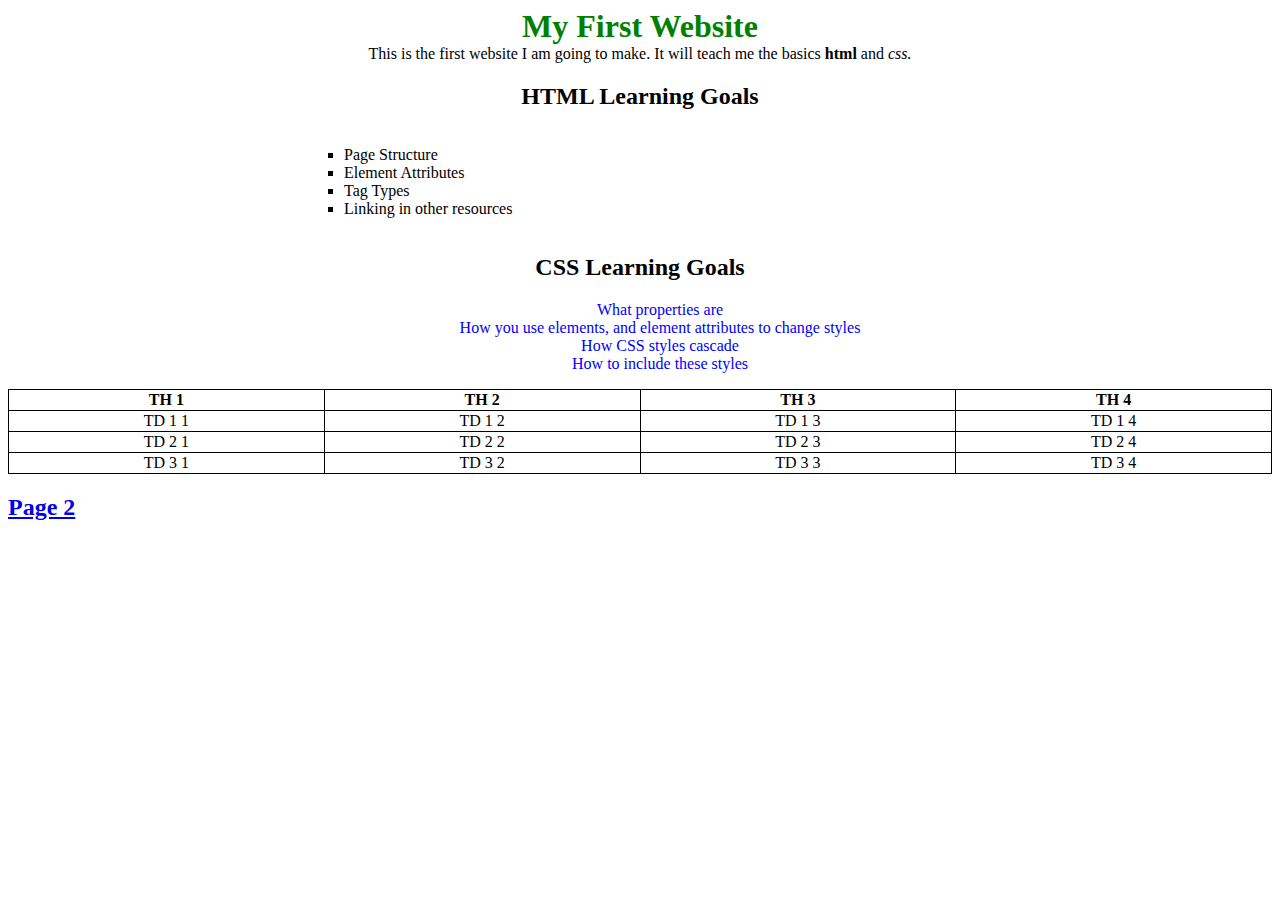
==== index.html @ 0027aba9 "First push" ====
<!DOCTYPE html>
<html>
<head>
    <meta charset="utf-8">
    <title>Demo Project</title>
    <link rel="stylesheet" href="./styles/style.css">
</head>
<body>
    <h1 class="center">My First Website</h1>
    <p class="center">
         This is the first website I am going to make. It will teach me the basics
        <strong>html</strong> and <em>css.</em>
    </p>
    <div class="center">
        <h2>HTML Learning Goals</h2>
        <ul class="center-list">
            <li class="html-list">Page Structure</li>
            <li class="html-list">Element Attributes</li>
            <li class="html-list">Tag Types</li>
            <li class="html-list">Linking in other resources</li>
        </ul>
    </div>
    <div class="center">
        <h2>CSS Learning Goals</h2>
        <ul>
            <li class="css-list">What properties are</li>
            <li class="css-list">How you use elements, and element attributes to change styles</li>
            <li class="css-list">How CSS styles cascade</li>
            <li class="css-list">How to include these styles</li>
        </ul>
    </div>
    <table class="center">
        <tr>
            <th>TH 1</th>
            <th>TH 2</th>
            <th>TH 3</th>
            <th>TH 4</th>
        </tr>
        <tr>
            <td>TD 1 1</td>
            <td>TD 1 2</td>
            <td>TD 1 3</td>
            <td>TD 1 4</td>
        </tr>
        <tr>
            <td>TD 2 1</td>
            <td>TD 2 2</td>
            <td>TD 2 3</td>
            <td>TD 2 4</td>
        </tr>
        <tr>
            <td>TD 3 1</td>
            <td>TD 3 2</td>
            <td>TD 3 3</td>
            <td>TD 3 4</td>
        </tr>
    </table>
    <h2><a href="./page2.html">Page 2</a> </h2>
</body>
</html>
---- styles/style.css ----
h1 {
    color:green;
}

li {
    list-style: none;
}

table{
    border-collapse: collapse;
}

table, td, th {
    border: 1px solid black;
}

.html-list {
    list-style-type: square;
}

.css-list {
    color: blue;
}

.center {
    width: 100%;
    margin: auto;
    text-align: center;
}

.center-list {
    width: 50%;
    list-style-position: inside;
    text-align: left;
    display: inline-block;
}

input, label, textarea {
    display: block;
    margin-top: .3em;
}
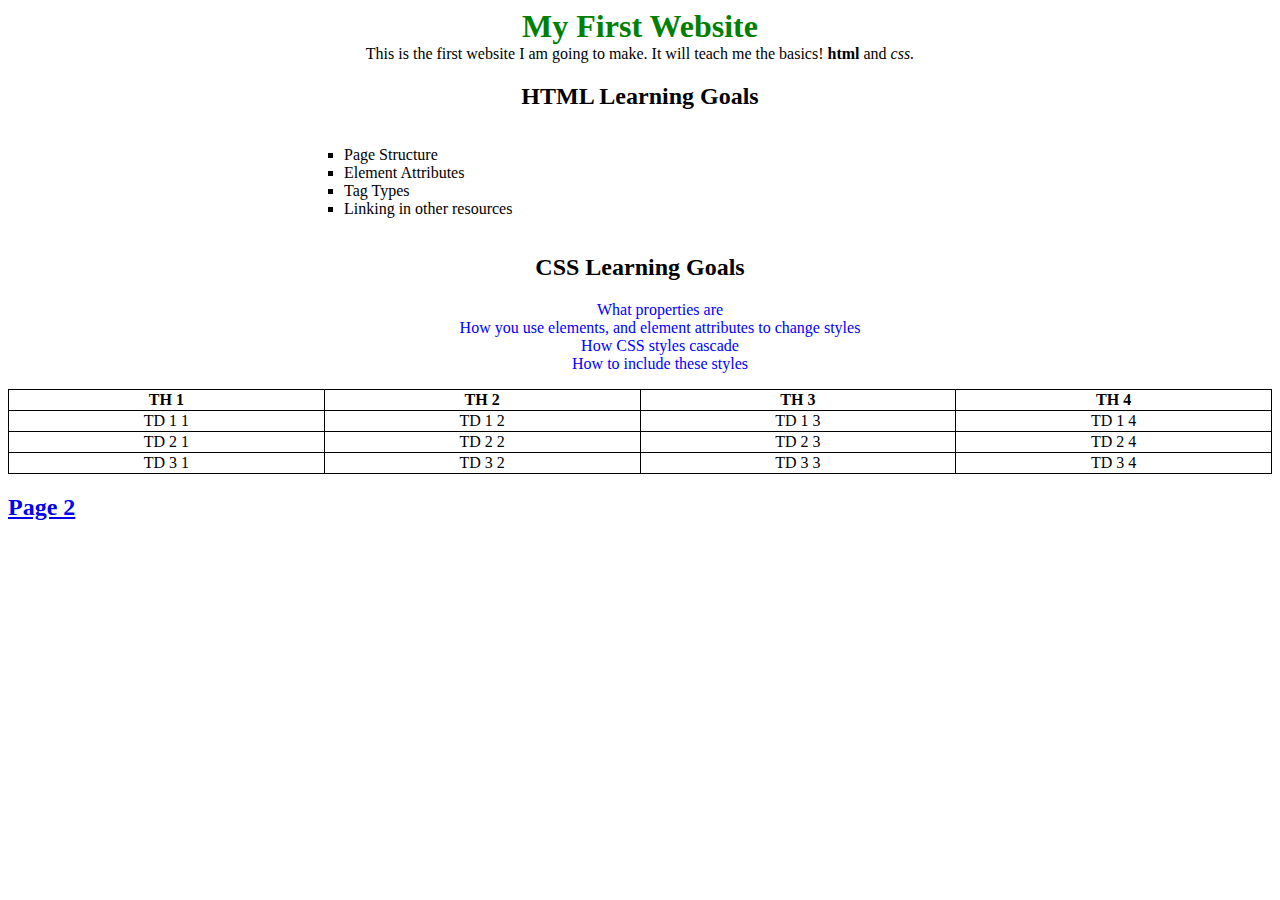
==== commit 31c3b8e8: "Exclaimation mark" ====
--- a/index.html
+++ b/index.html
@@ -8,7 +8,7 @@
 <body>
     <h1 class="center">My First Website</h1>
     <p class="center">
-         This is the first website I am going to make. It will teach me the basics
+         This is the first website I am going to make. It will teach me the basics!
         <strong>html</strong> and <em>css.</em>
     </p>
     <div class="center">
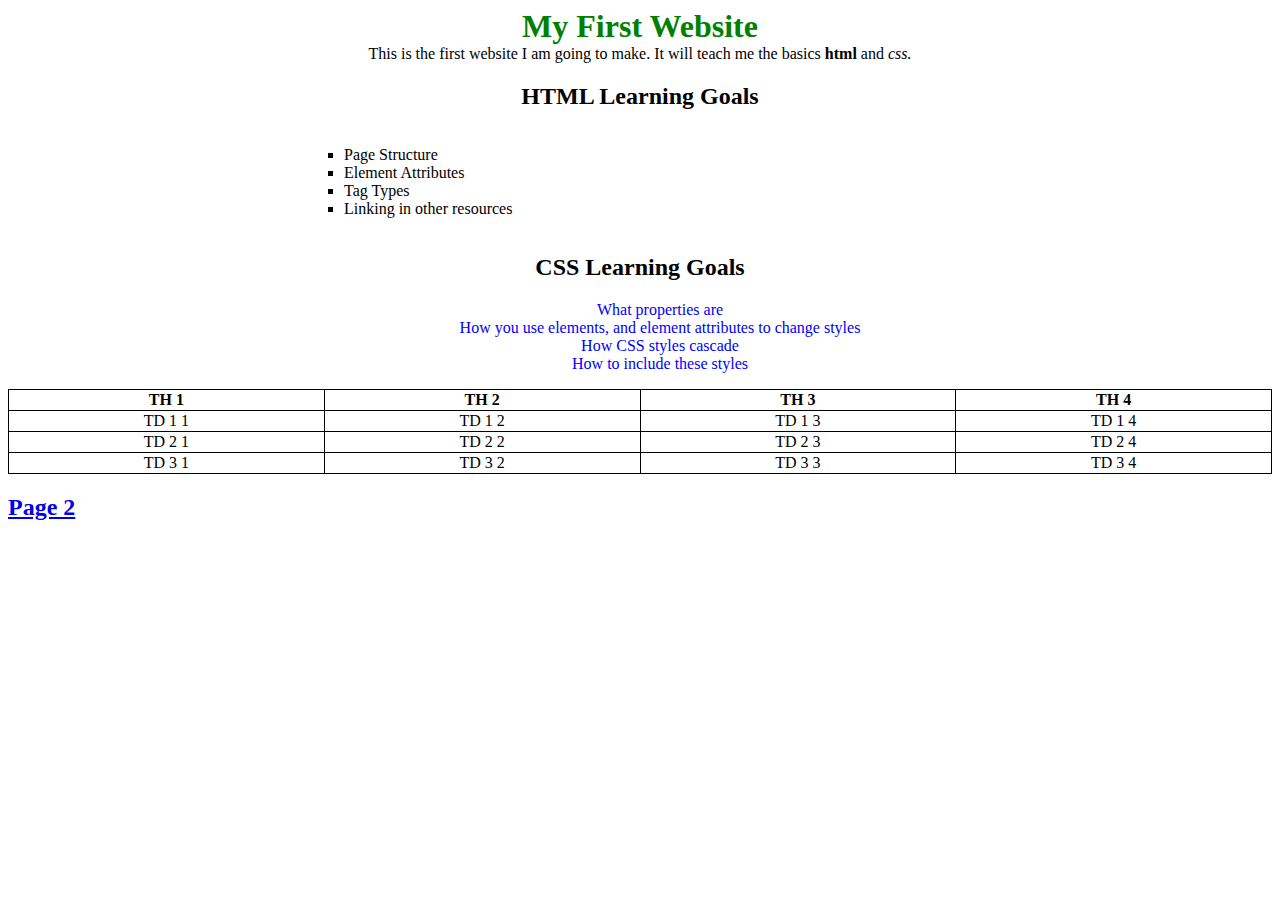
==== commit f9970eac: "Fix attempt" ====
--- a/index.html
+++ b/index.html
@@ -8,7 +8,7 @@
 <body>
     <h1 class="center">My First Website</h1>
     <p class="center">
-         This is the first website I am going to make. It will teach me the basics!
+         This is the first website I am going to make. It will teach me the basics
         <strong>html</strong> and <em>css.</em>
     </p>
     <div class="center">
